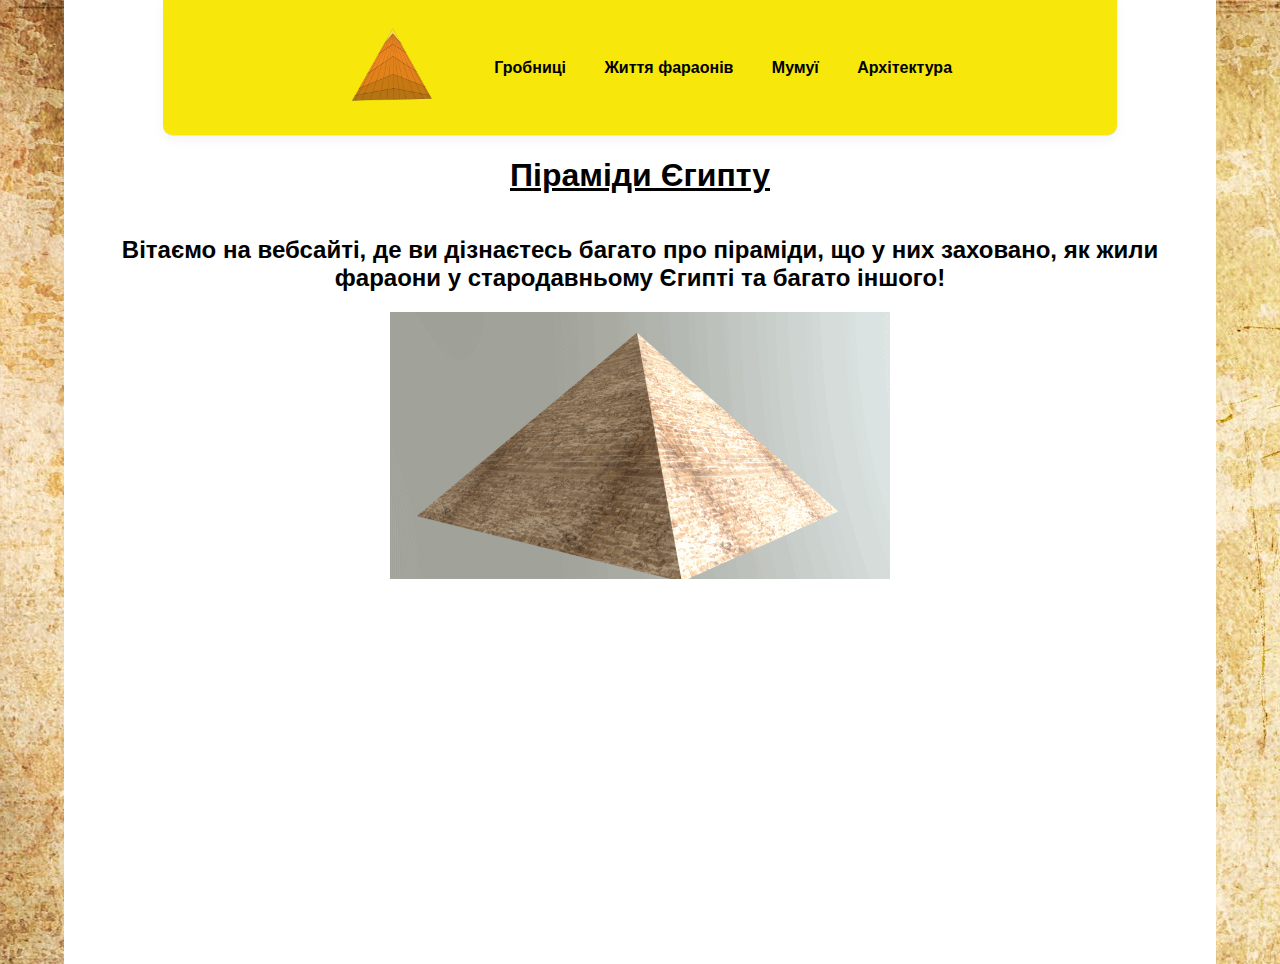
==== index.html @ 04a1aa45 "landing is ready" ====
<!DOCTYPE html>
<html lang="ua">
  <head>
    <meta charset="UTF-8" />
    <meta name="viewport" content="width=device-width, initial-scale=1.0" />
    <title>Єгипетські піраміди</title>
    <link rel="icon" type="image/x-icon" href="favicon.png" />
    <link rel="stylesheet" href="css/index.css" />
    <link rel="stylesheet" href="css/TopMenu.css" />
    <link rel="stylesheet" href="css/App.css" />
  </head>
  <body>
    <div class="main">
      <div class="navbar">
        <div class="nav-items">
          <div class="nav-items-block">
            <a href="index.html" class="nav-item-link">
              <img
                src="images/logo.png"
                alt="logo"
                class="navbar-brand"
                width="80"
                height="80"
              />
            </a>
            <ul class="nav-items-block">
              <li>
                <a class="nav-item-link" href="/tomb.html"> Гробниці </a>
              </li>
              <li>
                <a class="nav-item-link" href="/tomb.html"> Життя фараонів </a>
              </li>
              <li>
                <a class="nav-item-link" href="/tomb.html"> Мумуї </a>
              </li>
              <li>
                <a class="nav-item-link" href="/tomb.html"> Архітектура </a>
              </li>
            </ul>
          </div>
        </div>
      </div>

      <div class="main-info">
        <h1>Піраміди Єгипту</h1>
        <h2>
          Вітаємо на вебсайті, де ви дізнаєтесь багато про піраміди, що у них
          заховано, як жили фараони у стародавньому Єгипті та багато іншого!
        </h2>
        <img src="./images/rotatingPyramid.gif" alt="Анімація піраміди, що вертиться">
      </div>
    </div>
  </body>
</html>
---- css/index.css ----
.main-info{
display: flex;
flex-direction: column;
align-items: center;
justify-self: center;
margin-inline: 25px;
}

h1{
  text-decoration: underline;
}

h2{
  text-align: center;
}
---- css/TopMenu.css ----
.navbar {
  width: 80%;
  height: 135px;
  border-bottom: 1px solid #e5e5e5;
  box-shadow: 0 0.25rem 0.75rem rgba(0, 0, 0, 0.05);
  padding-inline: 1em;
  border-radius: 0px 0px 10px 10px;
  background-color: rgb(247, 231, 10);
  z-index: 5 !important;
  display: flex;
  justify-content: center;
}

.nav-items {
  display: flex;
  flex-direction: row;
  justify-content: space-between;
  align-items: center;
}

.nav-items-block {
  display: flex;
  flex-direction: row;
  align-items: center;
}

ul {
  list-style-type: none;
  padding-inline-start: 0;
}

.nav-item,
.nav-item-link,
.navbar-brand {
  margin-inline: 0.5em;
  padding: 0.5rem 1rem;
  word-wrap: unset;
}

.nav-item,
.nav-item-link {
  padding: 0.5rem 1rem;
  margin: 0.2em;
  transition: color 0.2s ease-in-out, background-color 0.2s ease-in-out,
    border-color 0.2s ease-in-out;
  text-decoration: none;
  border-radius: 5px;
  height: 100%;
}

.nav-item-link {
  font-weight: bold;
  color: #000;
}
.nav-item-link:hover {
  background-color: #0077cc;
  color: rgb(247, 231, 10);
  border-radius: 5px;
}

a {
  color: #000000;
}

.footer {
  position: absolute;
  bottom: 0;
  width: 100%;
  white-space: nowrap;
  line-height: 60px;
}
---- css/App.css ----
body{
  background-color: antiquewhite;
  background-image: url(../images/background.jpg);
  margin: 0;
  font-family: -apple-system, BlinkMacSystemFont, 'Segoe UI', 'Roboto', 'Oxygen',
    'Ubuntu', 'Cantarell', 'Fira Sans', 'Droid Sans', 'Helvetica Neue',
    sans-serif;
  -webkit-font-smoothing: antialiased;
  -moz-osx-font-smoothing: grayscale;
  display: flex;
  align-items: center;
  justify-content: center;
}

.main{
max-width: 90vw;
background-color: #fff;
padding-bottom: 4em;
display: flex;
flex-direction: column;
align-items: center;
height: 100vh;
}

.App-header {
  background-color: #282c34;
  min-height: 100vh;
  display: flex;
  flex-direction: column;
  align-items: center;
  justify-content: center;
  font-size: calc(10px + 2vmin);
  color: white;
}

.App-link {
  color: #61dafb;
}

.load-circle {
  height: 100vh;
  display: flex;
  align-content: center;
  justify-content: center;
  align-items: center;
}

.btn {
  padding: 0.3em;
  color: #fff;
  text-decoration: none;
  background-color: #0077cc;
  border-color: #0077cc;
  border-style: outset;
  font-size: inherit;
  border-radius: 5px;
  transition: color 0.2s ease-in-out, background-color 0.2s ease-in-out;
}
.btn:hover {
  color: #0077cc;
  background-color: #fff;
  cursor: pointer;
}

.submit-button-box {
  margin: 1.5em 0;
}

.input-textfield-box {
  display: flex;
  flex-direction: column;
  margin: 0.5em 0;
  padding: 0.2em;
}

.input-checkbox-box {
  display: flex;
  flex-direction: row;
  margin: 0.5em 0;
  padding: 0.2em;
  justify-content: center;
  align-items: center;
  gap: 0.2em;
}
.input-checkbox-box input {
  height: 2em;
  width: 2em;
}

.input-textfield-box label {
  text-align: start;
  margin-bottom: 0.2em;
}

.input-checkbox-box input,
.input-textfield-box input {
  border-radius: 5px;
  border-color: #0077cc;
  border-style: solid;
  padding-inline: 0.5em;
}

.input-textfield-box input {
  height: 2em;
  font-size: 0.7em;
}

.input-textfield-box input:focus {
  color: #0077cc;
}

.input-checkbox-box input {
  height: 1.5em;
}

.radiobutton-main-box {
  display: grid;
  grid-template-rows: 1fr 1fr;
  justify-content: center;
  margin: 0.5em 0;
}

.radiobutton-sub-box {
  display: grid;
  grid-template-columns: 1fr 3fr;
  gap: 0.2em;
  margin: 0.2em 0;
  align-items: center;
}

.radiobutton-sub-box label {
  text-align: start;
}

.radiobutton-sub-box input[type="radio" i] {
  height: 2em;
}

.message-result-failed {
  color: red;
  font-size: 0.9em;
}

.message-result-succeeded {
  color: rgb(12, 160, 12);
  font-size: 1em;
}

.delete-button {
  background-color: red;
  border-color: red;
}
.delete-button:hover {
  color: red;
  background-color: #fff;
}
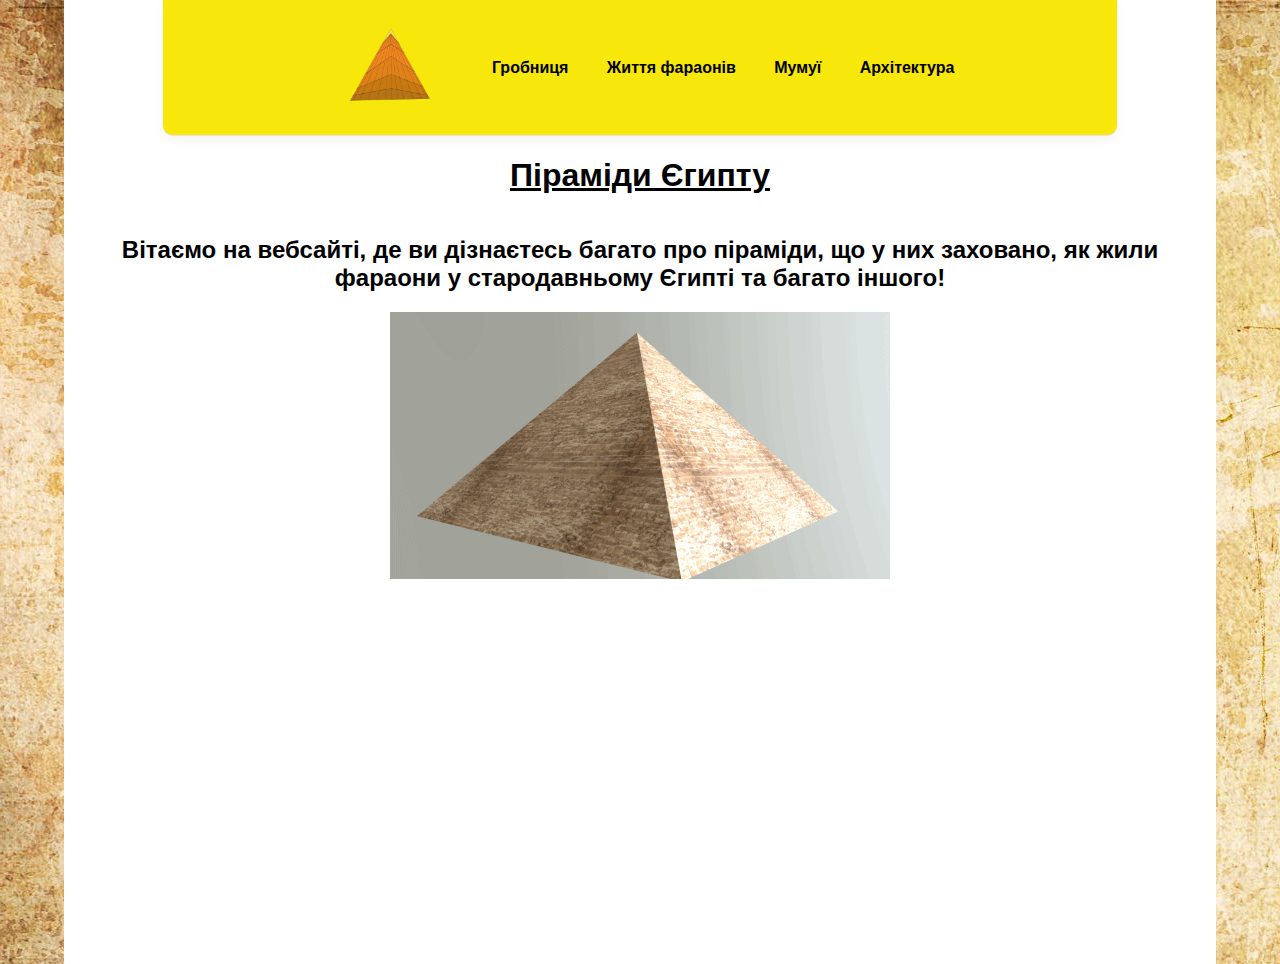
==== commit 2061ce33: "tomb page is ready" ====
--- a/index.html
+++ b/index.html
@@ -25,7 +25,7 @@
             </a>
             <ul class="nav-items-block">
               <li>
-                <a class="nav-item-link" href="/tomb.html"> Гробниці </a>
+                <a class="nav-item-link" href="/tomb.html"> Гробниця </a>
               </li>
               <li>
                 <a class="nav-item-link" href="/tomb.html"> Життя фараонів </a>
@@ -47,7 +47,10 @@
           Вітаємо на вебсайті, де ви дізнаєтесь багато про піраміди, що у них
           заховано, як жили фараони у стародавньому Єгипті та багато іншого!
         </h2>
-        <img src="./images/rotatingPyramid.gif" alt="Анімація піраміди, що вертиться">
+        <img
+          src="./images/rotatingPyramid.gif"
+          alt="Анімація піраміди, що вертиться"
+        />
       </div>
     </div>
   </body>
--- a/css/index.css
+++ b/css/index.css
@@ -4,6 +4,7 @@
 align-items: center;
 justify-self: center;
 margin-inline: 25px;
+
 }
 
 h1{
--- a/css/App.css
+++ b/css/App.css
@@ -14,12 +14,34 @@
 
 .main{
 max-width: 90vw;
+min-width: 60vw;
 background-color: #fff;
 padding-bottom: 4em;
 display: flex;
 flex-direction: column;
 align-items: center;
 height: 100vh;
+
+}
+
+.info{
+  width: 80%;
+  display: flex;
+  flex-direction: column;
+  align-items: center;
+  text-align: justify ;
+}
+
+.sub-info{
+  display: flex;
+}
+
+.sub-info img{
+  /* margin: 1em; */
+}
+
+.sub-info p{
+  margin-inline: 1em;
 }
 
 .App-header {
